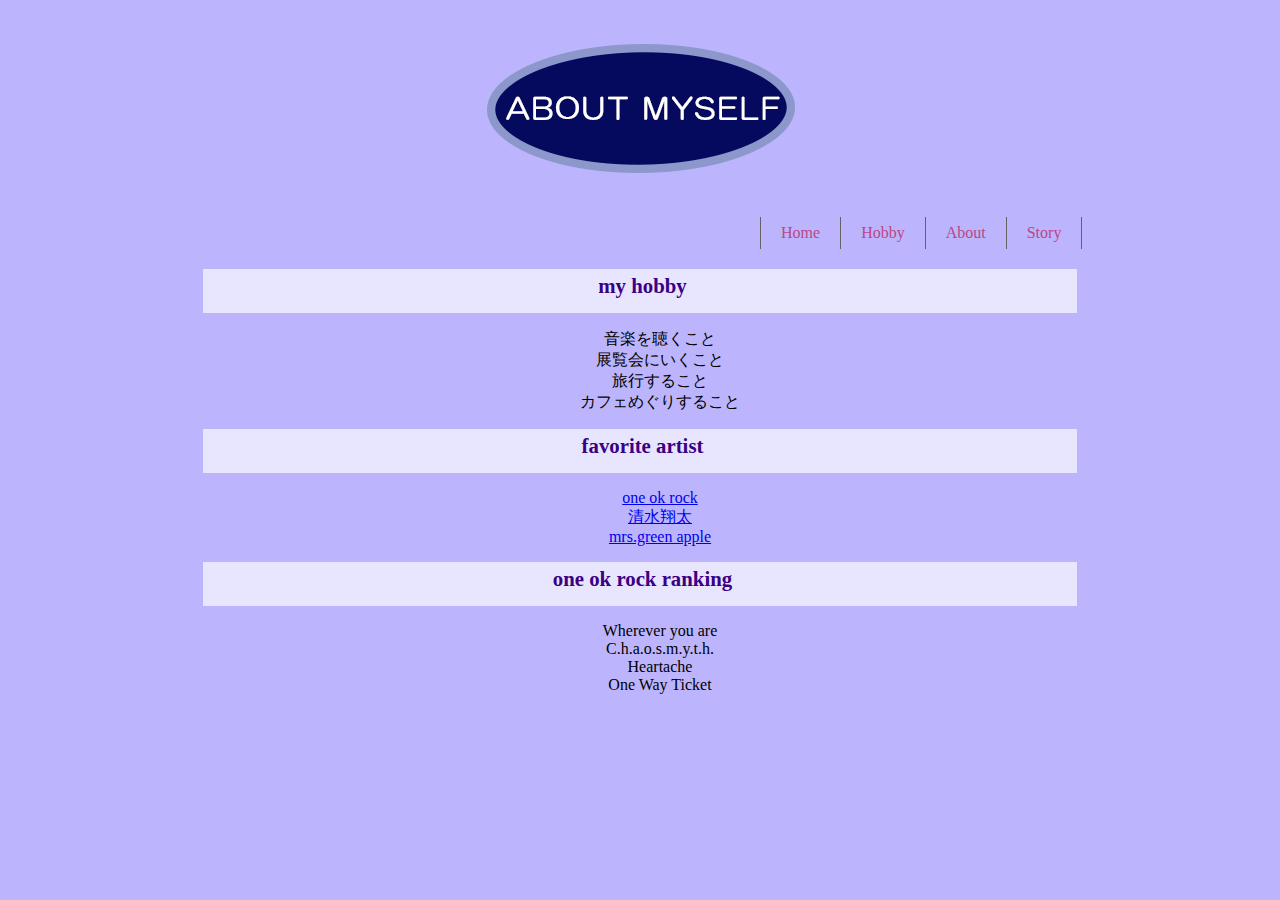
==== index.html @ cfccb89b "1" ====
<!DOCTYPE html>
<html lang="ja">
<head>
	<meta charset="UTF-8">
	<meta name="viewport" content="width=device-width, initial-scale=1.0">
	<meta http-equiv="X-UA-Compatible" content="ie=edge">
	<title>ヨンソジョンの自己紹介</title>
	<link rel="stylesheet" href="css/normalize.css" media="screen,tv">
<link rel="stylesheet" href="css/main.css" media="screen,tv">
</head>
<body>
	<div id="contents">
	<h1>
		<img src="img/about myself2.png" alt="自己紹介">
	</h1>
	<nav>
	<ul class="container">
		<li><a href="index.html">Home</a></li>
		<li><a href="hobby/index.html">Hobby</a></li>
		<li><a href="korea introduction/index.html">About</a></li>
		<li><a href="story/index.html">Story</a></li>
	</ul>
</nav>
	<h2>my hobby</h2>
    <ul align=center>
		<li>音楽を聴くこと</li>
		<li>展覧会にいくこと</li>
		<li>旅行すること</li>
		<li>カフェめぐりすること</li>
	</ul>
	<h2>favorite artist</h2>
	<ol align=center>
		<li>
			<a href="http://www.oneokrock.com/jp/">one ok rock</a></li>
		<li>
		<a href="http://www.shimizushota.com/">清水翔太</a></li>
		<li>
			<a href="https://mrsgreenapple.com/">mrs.green apple</a></li>
		</ol>
		<h2>one ok rock ranking</h2>
		
		</P>
		<ol align=center>
			<li>Wherever you are</li>
			<li>C.h.a.o.s.m.y.t.h.</li>
			<li>Heartache</li>
			<li>One Way Ticket</li>
		</ol>

</div>
</body>
</html>
---- css/main.css ----
body{
     background-color:#bcb5fd
    }
    h1,h2,h3{
        color:rgb(58, 0, 134);
        font-size:130%;
    }
    /*============
    header style
    ==========*/
 


   #contens{
     width: 0%;
     margin:0 auto;
   }
    h1{
            display:flex;   
            justify-content:center ;
        }
	 .container{
        display: flex;
        padding-left: 18px;
        margin: 20px 0 20px;
      }
      .container li{
        list-style-type:none;
        border-right: 1px solid #666163;
        }
        .container li:first-child{
          border-left: 1px solid #666163;
        }
        
        .container a{
          color: #bb4685;
          text-decoration: none;
          padding: 7px 20px;
          display: block;
          
        }
        .container a:hover{
          color:#ffffff;
          background-color: rgb(147, 168, 207)
        }
      
        nav ul{
          color:#FFFFFF;
          margin:0;
          padding:0;
          display: flex;
          justify-content: flex-end;
          
        }
    h2{
       
        padding: 5px 0 15px 5px;
        margin: 5px;
        background: 5px  rgba(255, 255, 255, 0.664);
        text-align:center ;
        list-style-type:none;
    }
  
    
    h3{
        padding: 15px 0 15px 24px;
        margin: 5px;
        border-left: 15px solid rgb(108, 46, 209);
      
      
    }
    #contents{
        width: 70%;
        margin: 0 auto;
    
    }   
    ul li{
      list-style-type:none;
    }
    ol li{
      list-style-type:none;
    }
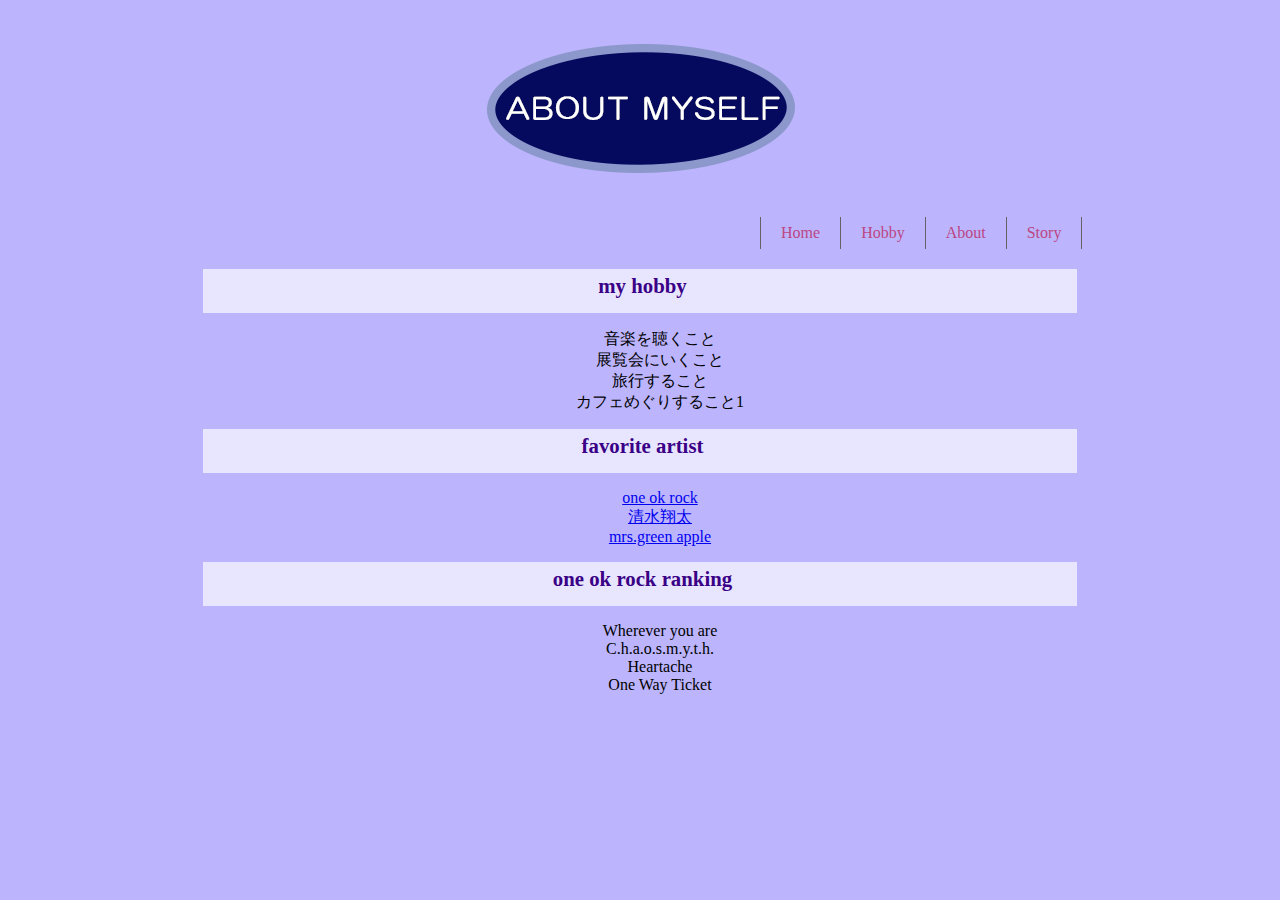
==== commit 2b8fdc38: "2" ====
--- a/index.html
+++ b/index.html
@@ -26,7 +26,7 @@
 		<li>音楽を聴くこと</li>
 		<li>展覧会にいくこと</li>
 		<li>旅行すること</li>
-		<li>カフェめぐりすること</li>
+		<li>カフェめぐりすること1</li>
 	</ul>
 	<h2>favorite artist</h2>
 	<ol align=center>
